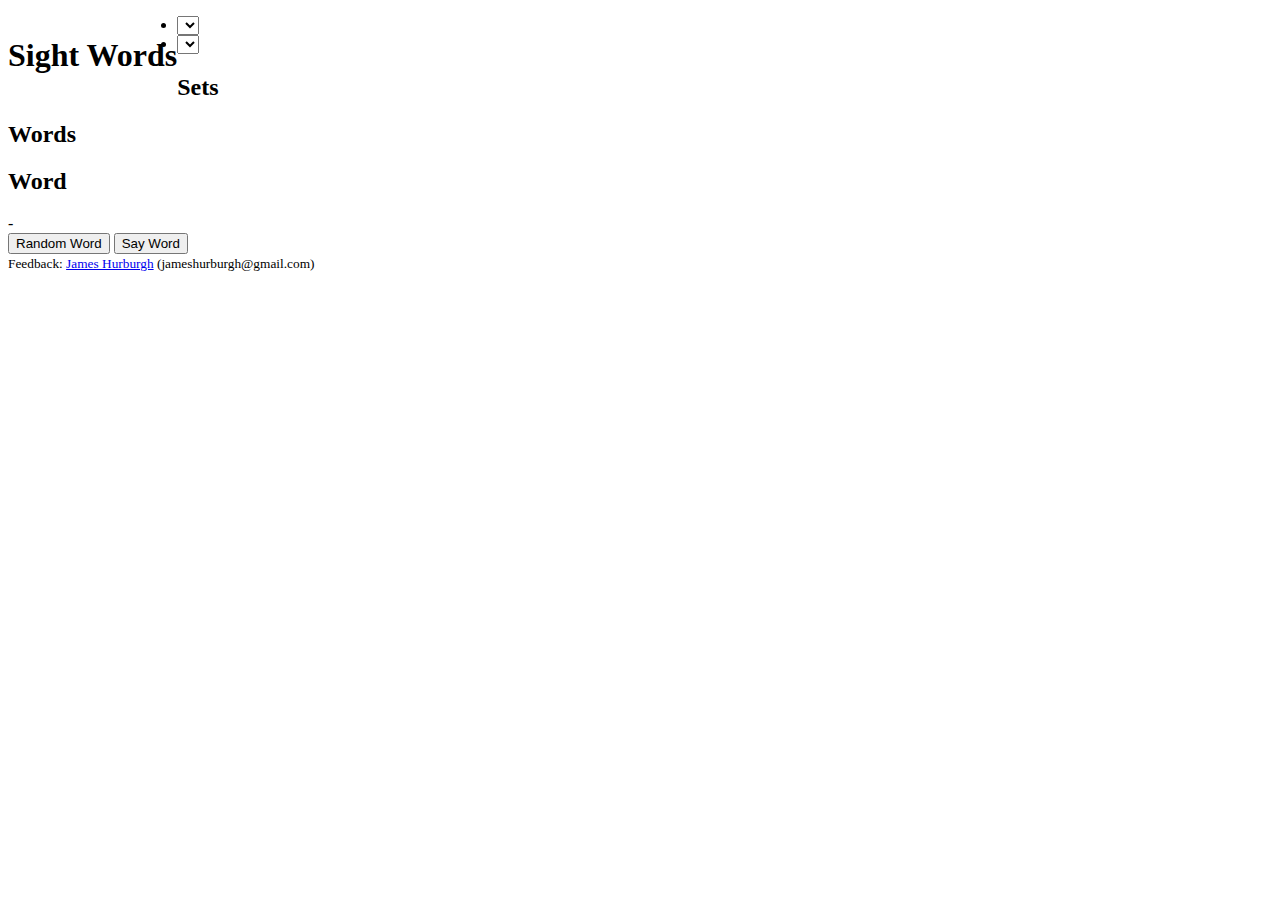
==== index.html @ 7d39187c "Initial check in" ====
<!DOCTYPE html>
<html lang="en">
	<head>
	<meta http-equiv="Content-Type" content="text/html; charset=UTF-8">
    <meta charset="utf-8">
    <meta http-equiv="X-UA-Compatible" content="IE=edge">
    <meta name="viewport" content="width=device-width, initial-scale=1">
    <!-- The above 3 meta tags *must* come first in the head; any other head content must come *after* these tags -->
		<title>Sight Words</title>
		<script src="http://responsivevoice.org/responsivevoice/responsivevoice.js"></script>
    	<script src="./js/jquery-2.2.4.min.js"></script>
		
		<script src="js/index.js"> </script>
	</head>
	<body onload="initialise();">
		<div id="fb-root"></div>
		<nav></nav>
		<div class="container text-center">
		</div>	
		<div id="header">
			<h1 style="float:left;">Sight Words</h1>
			<nav>
				<ul class="nav">
					<!--<li role="presentation" class="active"><a href="#">Home</a></li>-->
					<li><select class="form-control" id="setListsSelection"></select></li>
					<li><select class="form-control" id="voiceselection"></select></li>
				</ul>
			</nav>
		</div>
		<div id="content">
			<div id="setListContainer">
				<h2>Sets</h2>
				<div id="setList" class="list"></div>
			</div>
			<div id="wordListContainer">
				<h2>Words</h2>
				<div id="wordList" class="list"></div>
			</div>
			<div id="wordContainer" class="container">
				<h2>Word</h2>
				<div>
					<div id="word">-</div>
					<button class="btn" id="pickRandomWordButton">Random Word</button>
					<button class="btn" id="sayWordButton">Say Word</button>
				</div>
			</div>
		</div>
		
    <footer></footer>
    <script>
        $.get("navigation.html", function(data) {
            $("nav").replaceWith(data);
        });
        $.get("footer.html", function(data) {
            $("footer").replaceWith(data);
        });
    </script>
		<div id="footer">
			<small>Feedback: <a href="mailto:jameshurburgh@gmail.com">James Hurburgh</a> (jameshurburgh@gmail.com)</small>
		</div>
	</body>
</html>
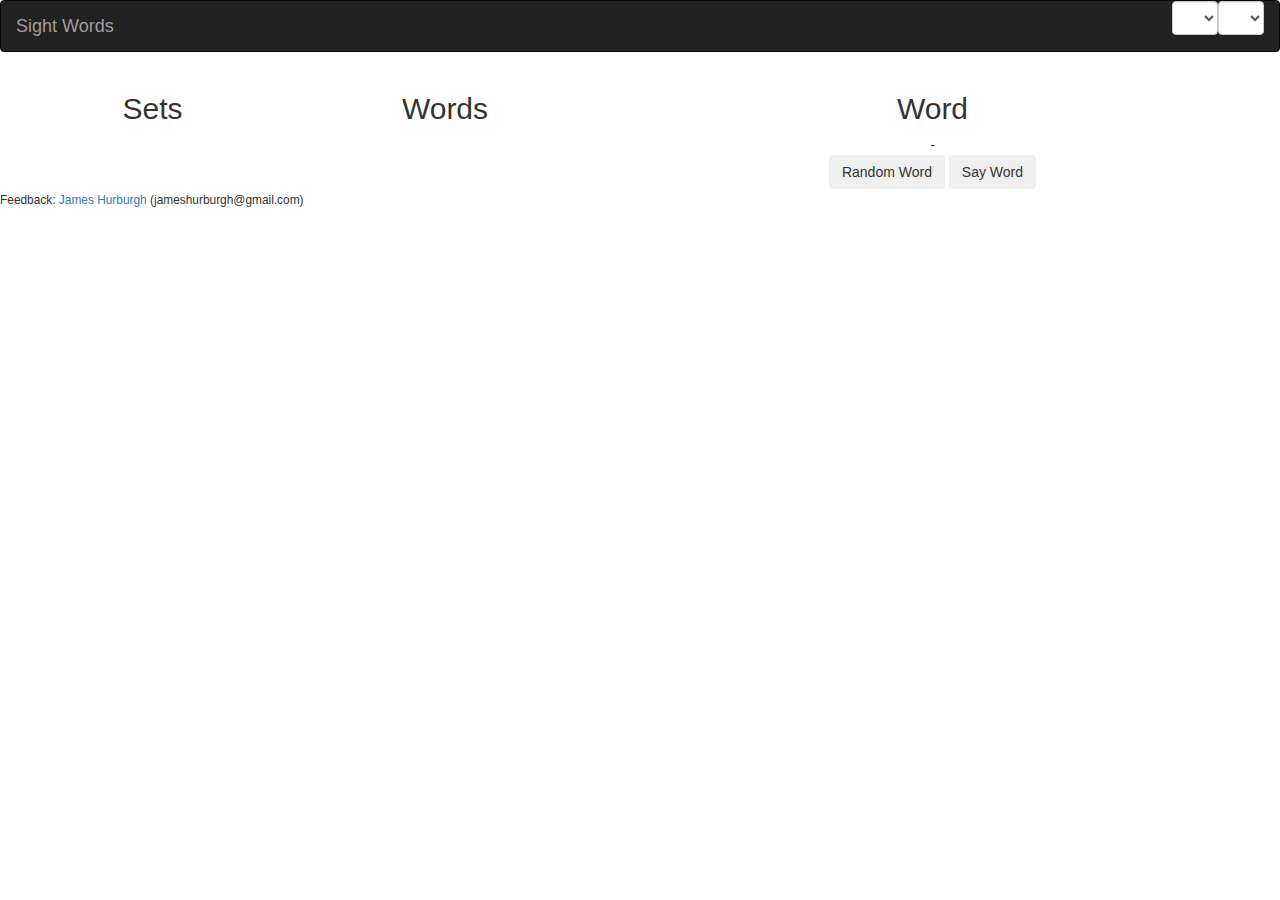
==== commit b588674b: "Bootstraping" ====
--- a/index.html
+++ b/index.html
@@ -1,51 +1,46 @@
 <!DOCTYPE html>
 <html lang="en">
-	<head>
-	<meta http-equiv="Content-Type" content="text/html; charset=UTF-8">
+
+<head>
+    <meta http-equiv="Content-Type" content="text/html; charset=UTF-8">
     <meta charset="utf-8">
     <meta http-equiv="X-UA-Compatible" content="IE=edge">
     <meta name="viewport" content="width=device-width, initial-scale=1">
     <!-- The above 3 meta tags *must* come first in the head; any other head content must come *after* these tags -->
-		<title>Sight Words</title>
-		<script src="http://responsivevoice.org/responsivevoice/responsivevoice.js"></script>
-    	<script src="./js/jquery-2.2.4.min.js"></script>
-		
-		<script src="js/index.js"> </script>
-	</head>
-	<body onload="initialise();">
-		<div id="fb-root"></div>
-		<nav></nav>
-		<div class="container text-center">
-		</div>	
-		<div id="header">
-			<h1 style="float:left;">Sight Words</h1>
-			<nav>
-				<ul class="nav">
-					<!--<li role="presentation" class="active"><a href="#">Home</a></li>-->
-					<li><select class="form-control" id="setListsSelection"></select></li>
-					<li><select class="form-control" id="voiceselection"></select></li>
-				</ul>
-			</nav>
-		</div>
-		<div id="content">
-			<div id="setListContainer">
-				<h2>Sets</h2>
-				<div id="setList" class="list"></div>
-			</div>
-			<div id="wordListContainer">
-				<h2>Words</h2>
-				<div id="wordList" class="list"></div>
-			</div>
-			<div id="wordContainer" class="container">
-				<h2>Word</h2>
-				<div>
-					<div id="word">-</div>
-					<button class="btn" id="pickRandomWordButton">Random Word</button>
-					<button class="btn" id="sayWordButton">Say Word</button>
-				</div>
-			</div>
-		</div>
-		
+    <title>Sight Words</title>
+    <link rel="stylesheet" href="./css/bootstrap.min.css">
+    <script src="./js/bootstrap.min.js"></script>
+
+    <script src="./js/responsivevoice.js"></script>
+    <script src="./js/jquery-2.2.4.min.js"></script>
+    <script src="./js/sightwords-lists.js"></script>
+    <script src="./js/languageCodes.js"></script>
+    <script src="./js/index.js"></script>
+</head>
+
+<body onload="initialise();">
+    <div id="fb-root"></div>
+    <nav></nav>
+    <div class="container text-center">
+        <div id="content" class="row">
+            <div id="setListContainer" class="col-sm-4 col-md-2">
+                <h2>Sets</h2>
+                <div id="setList" class="list"></div>
+            </div>
+            <div id="wordListContainer" class="col-sm-6 col-md-4">
+                <h2>Words</h2>
+                <div id="wordList" class="list"></div>
+            </div>
+            <div id="wordContainer" class="col-sm-12 col-md-6 container">
+                <h2>Word</h2>
+                <div>
+                    <div id="word">-</div>
+                    <button class="btn" id="pickRandomWordButton">Random Word</button>
+                    <button class="btn" id="sayWordButton">Say Word</button>
+                </div>
+            </div>
+        </div>
+    </div>
     <footer></footer>
     <script>
         $.get("navigation.html", function(data) {
@@ -55,8 +50,6 @@
             $("footer").replaceWith(data);
         });
     </script>
-		<div id="footer">
-			<small>Feedback: <a href="mailto:jameshurburgh@gmail.com">James Hurburgh</a> (jameshurburgh@gmail.com)</small>
-		</div>
-	</body>
+</body>
+
 </html>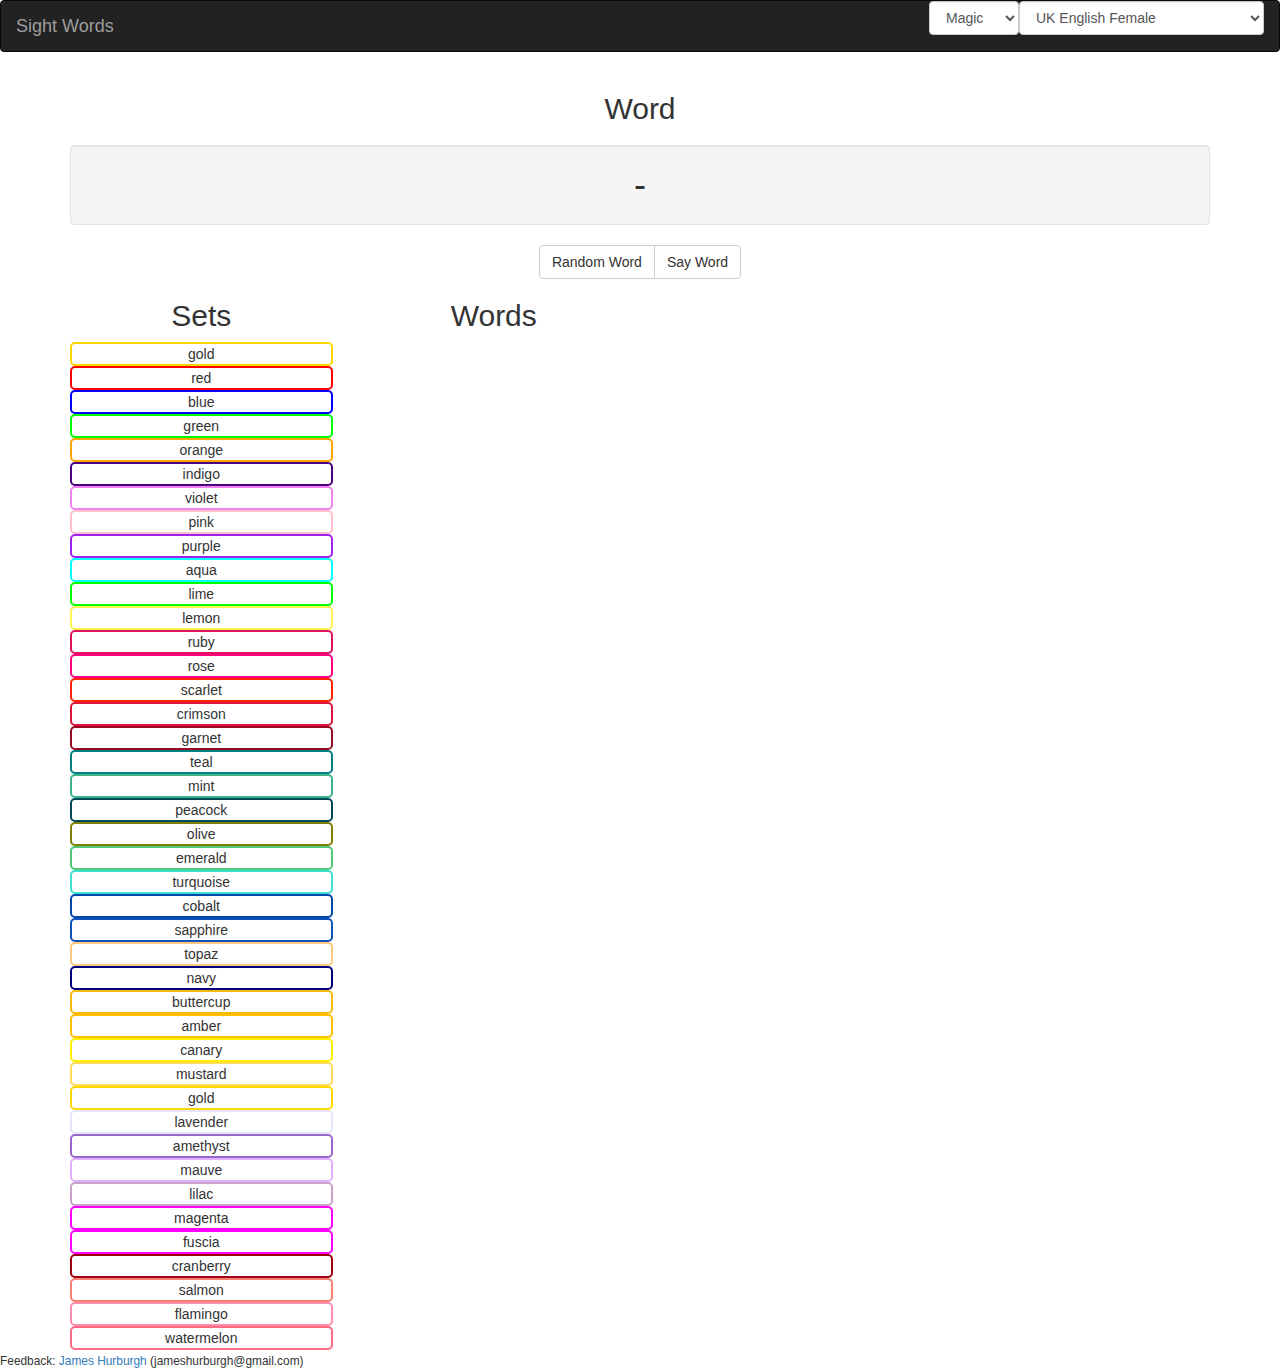
==== commit 2cbb5cc1: "Requirejs implemented." ====
--- a/index.html
+++ b/index.html
@@ -8,36 +8,45 @@
     <meta name="viewport" content="width=device-width, initial-scale=1">
     <!-- The above 3 meta tags *must* come first in the head; any other head content must come *after* these tags -->
     <title>Sight Words</title>
+    
+	<script src="./js/lib/jquery-2.2.4.min.js"></script>
+
     <link rel="stylesheet" href="./css/bootstrap.min.css">
-    <script src="./js/bootstrap.min.js"></script>
+    <script src="./js/lib/bootstrap.min.js"></script>
 
-    <script src="./js/responsivevoice.js"></script>
-    <script src="./js/jquery-2.2.4.min.js"></script>
+
+    <!--This sets the baseUrl to the "scripts" directory, and
+    loads a script that will have a module ID of 'main'-->
+    <script data-main="js/app.js" src="js/require.js"></script>
+
+    <!--<script src="./js/libresponsivevoice.js"></script>
     <script src="./js/sightwords-lists.js"></script>
-    <script src="./js/languageCodes.js"></script>
-    <script src="./js/index.js"></script>
+    <script src="./js/languageCodes.js"></script>-->
+    <script src="./js/lib/responsivevoice.js"></script>
 </head>
 
-<body onload="initialise();">
+<body>
     <div id="fb-root"></div>
     <nav></nav>
     <div class="container text-center">
         <div id="content" class="row">
-            <div id="setListContainer" class="col-sm-4 col-md-2">
+            <div id="wordContainer" class="col-xs-12 container">
+                <h2>Word</h2>
+                <div>
+                    <h1 class='well' id="word">-</h1>
+					<div class="btn-group" role="group" aria-label="...">
+					<button type="button" class="btn btn-default" id="pickRandomWordButton">Random Word</button>
+					<button type="button" class="btn btn-default" id="sayWordButton">Say Word</button>
+					</div>
+                </div>
+            </div>
+            <div id="setListContainer" class="col-xs-6 col-sm-6 col-md-3">
                 <h2>Sets</h2>
                 <div id="setList" class="list"></div>
             </div>
-            <div id="wordListContainer" class="col-sm-6 col-md-4">
+            <div id="wordListContainer" class="col-xs-6 col-sm-6 col-md-3">
                 <h2>Words</h2>
-                <div id="wordList" class="list"></div>
-            </div>
-            <div id="wordContainer" class="col-sm-12 col-md-6 container">
-                <h2>Word</h2>
-                <div>
-                    <div id="word">-</div>
-                    <button class="btn" id="pickRandomWordButton">Random Word</button>
-                    <button class="btn" id="sayWordButton">Say Word</button>
-                </div>
+                <h3 id="wordList" class="list"></h3>
             </div>
         </div>
     </div>
